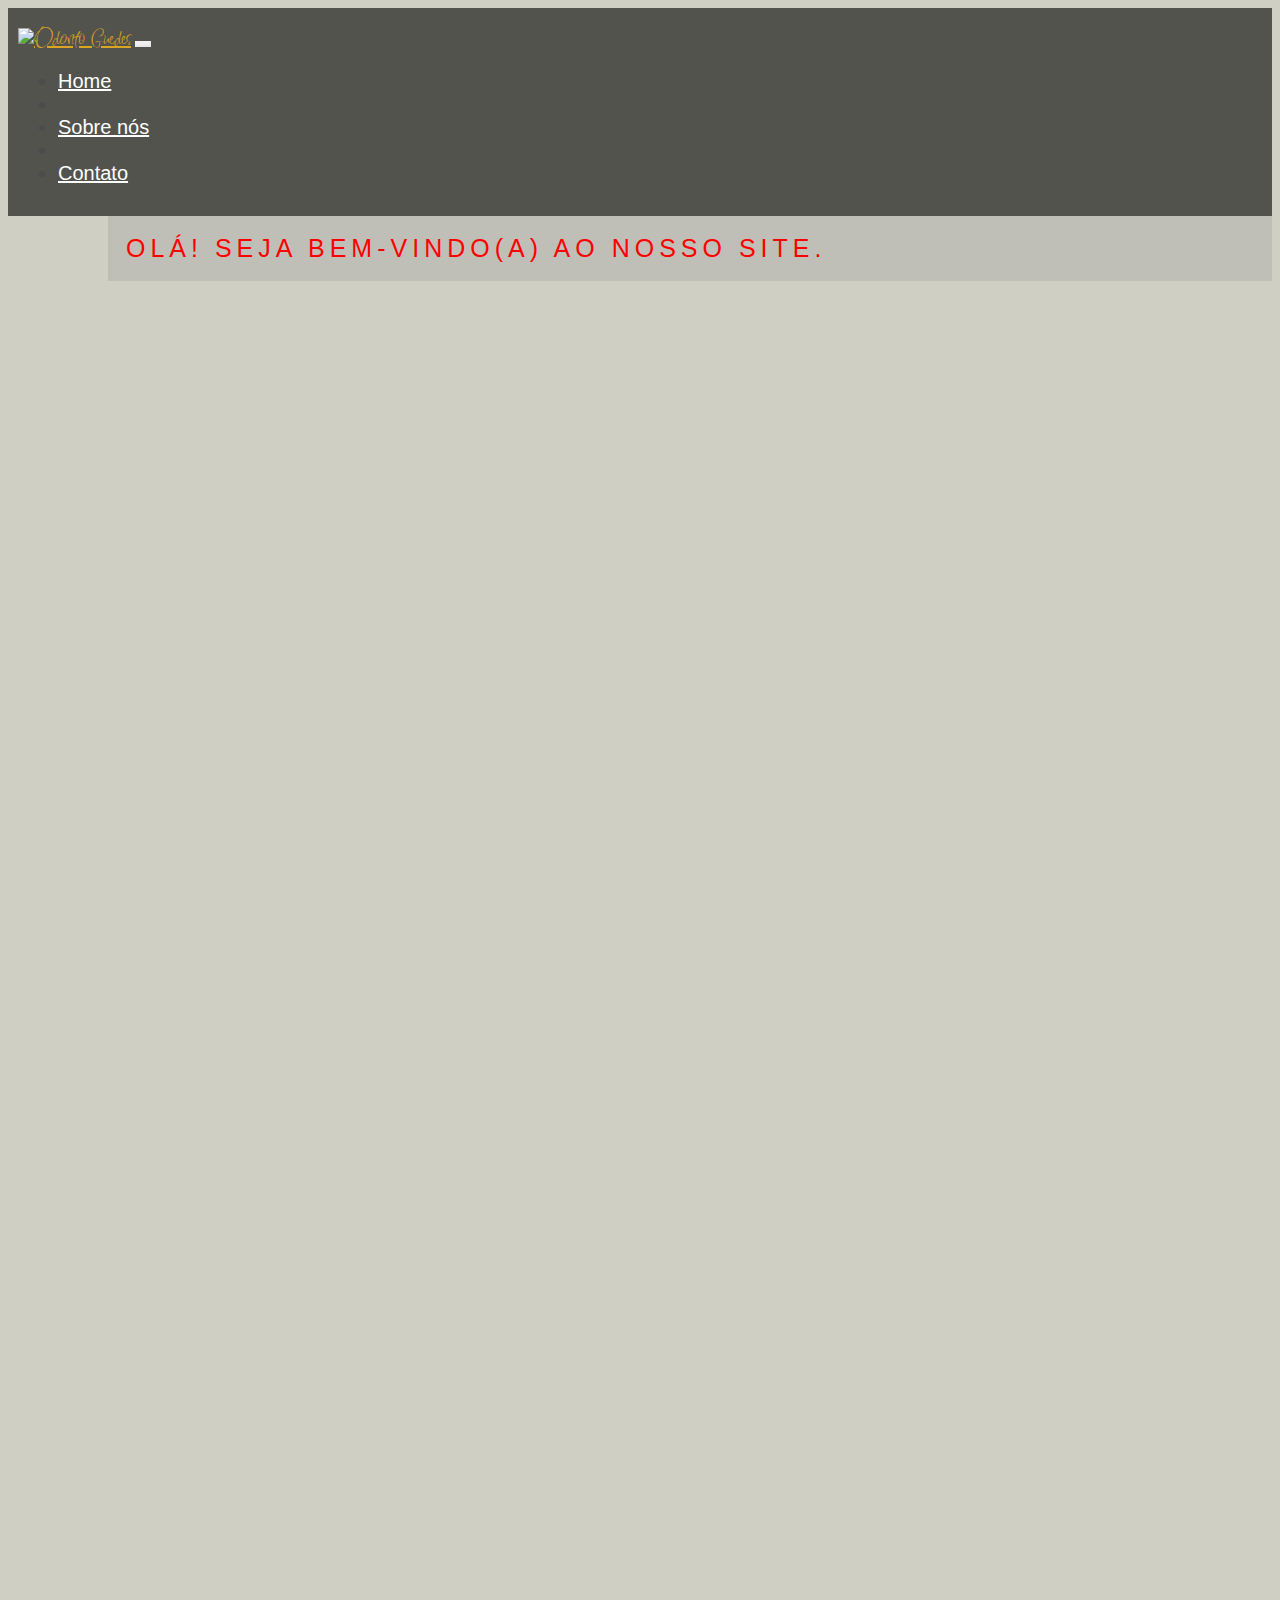
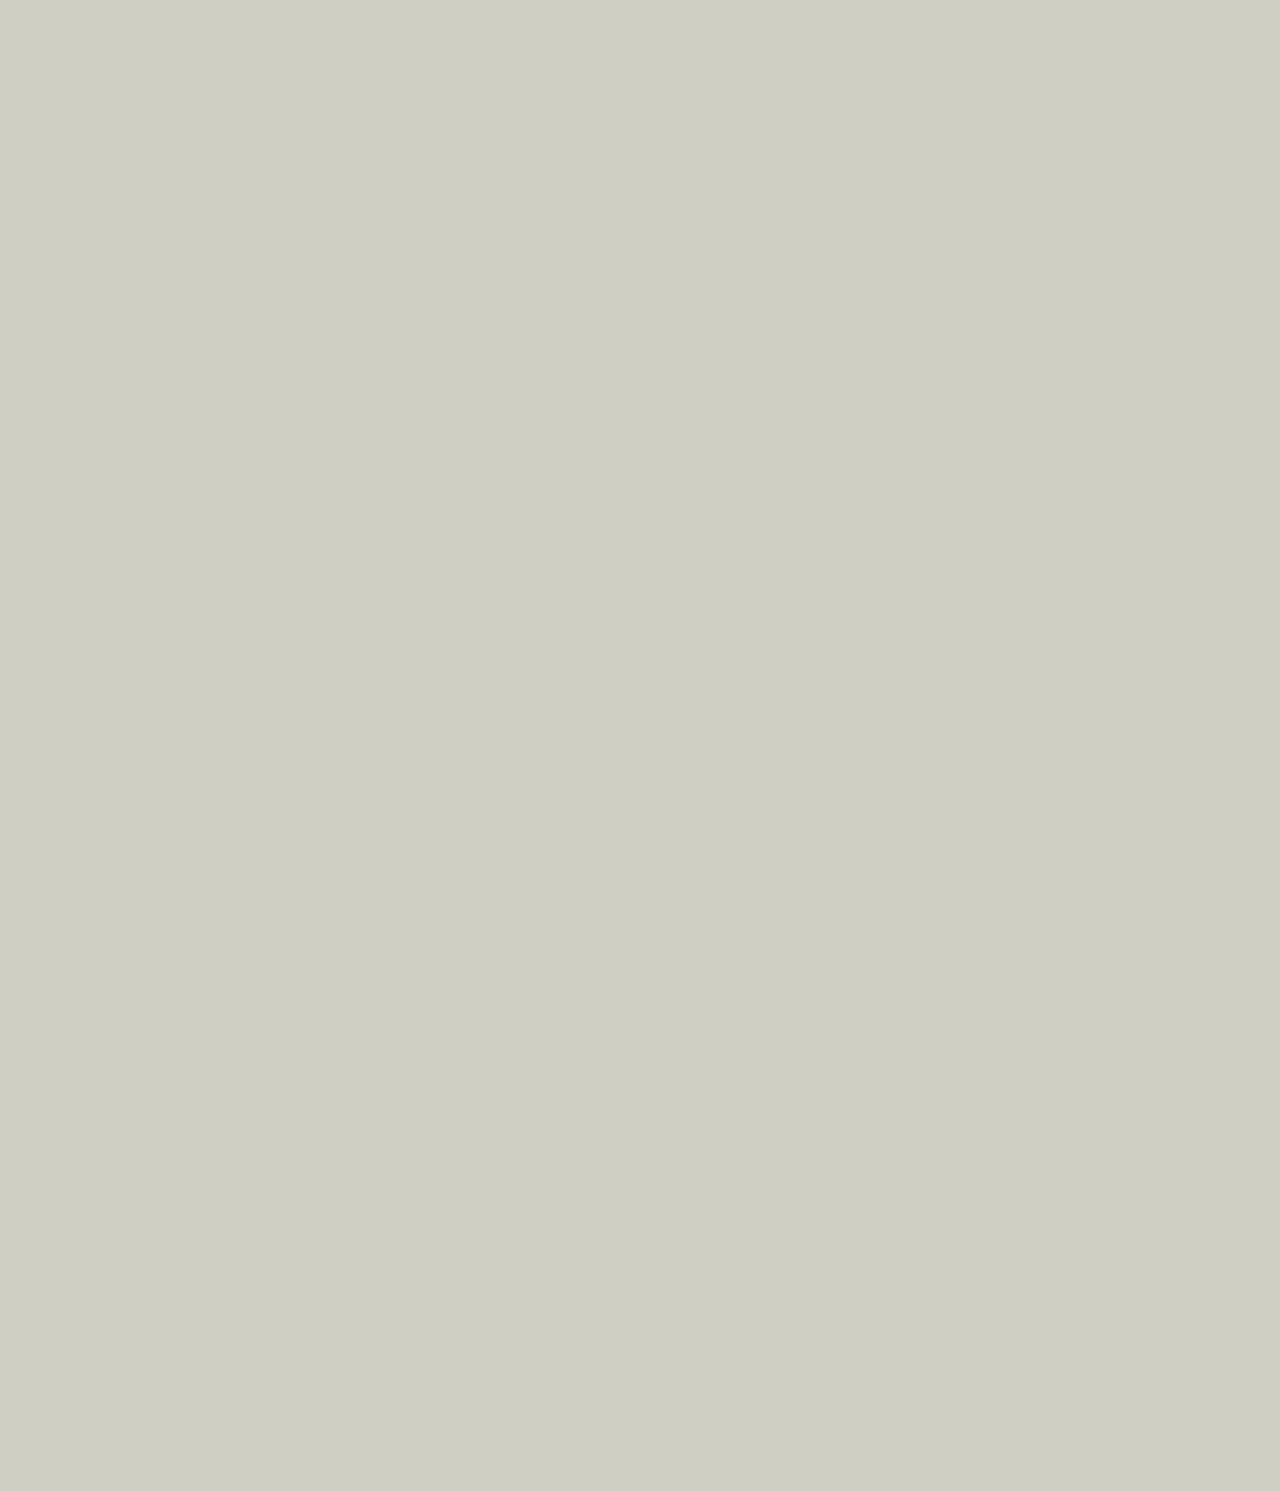
==== index.html @ 2e3755fc "Primeiro Prototipo" ====
<!DOCTYPE html>
<html lang="pt-br">
  <head>
    <!-- Meta tags Obrigatórias -->
    <meta charset="utf-8">
    <meta name="viewport" content="width=device-width, initial-scale=1, shrink-to-fit=no">

    <!-- Bootstrap CSS -->
    <link rel="stylesheet" href="https://stackpath.bootstrapcdn.com/bootstrap/4.1.3/css/bootstrap.min.css" integrity="sha384-MCw98/SFnGE8fJT3GXwEOngsV7Zt27NXFoaoApmYm81iuXoPkFOJwJ8ERdknLPMO" crossorigin="anonymous">

    <!-- Font Awesome -->
    <link rel="stylesheet" href="https://use.fontawesome.com/releases/v5.3.1/css/all.css" integrity="sha384-mzrmE5qonljUremFsqc01SB46JvROS7bZs3IO2EmfFsd15uHvIt+Y8vEf7N7fWAU" crossorigin="anonymous">

    <!-- CSS -->
    <link rel="stylesheet" type="text/css" href="style.css">

    <!-- FONTES DAS LETRAS -->
    <link rel="preconnect" href="https://fonts.googleapis.com">
    <link rel="preconnect" href="https://fonts.gstatic.com" crossorigin>
    <link href="https://fonts.googleapis.com/css2?family=Inspiration&display=swap" rel="stylesheet">

    <title>Odonto Guedes</title>

  </head>
  <body>
    <header><!-- CABEÇALHO -->
      <nav class="navbar navbar-expand-md navbar-light fixed-top navbar-transparente">
        <div class="container" >
          <a href="index.html" class="navbar-brand"id="logo"><img src="imagens/spotify.svg" width="142">Odonto Guedes</a>

          <button class="navbar-toggler" data-toggle="collapse" data-target="#nav-principal">
            <i class="fas fa-bars text-white"></i>
          </button>
          <div class="collapse navbar-collapse" id="nav-principal">
            <ul class="navbar-nav ml-auto">
              <li class="nav-item">
                <a href="index.html" class="nav-link">Home</a>
              </li>
              <li class="nav-item divisor"></li>
              <li class="nav-item">
                <a href="sobre.html" class="nav-link">Sobre nós</a>
              </li>
              <li class="nav-item divisor"></li>
              <li class="nav-item">
                <a href="contato.html" class="nav-link">Contato</a>
              </li>
            </ul>
          </div>
        </div>
      </nav>
    </header>

    <section id="home" class="d-flex"><!-- Capa -->
      <div id="ajuste" class="container-fluid align-self-center">
        <div class="row ">
          <div class="col-md-12 conteudo-titulo">
            Olá! Seja bem-vindo(a) ao nosso Site.
          </div>
        </div>
      </div>
    </section>

    <section class="caixa" id="conteudo"> <!-- CONTEÚDO PRINCIPAL-->
      <div class="container">
        <div class="row " >
          <div class="col-md-12">
            <h1>Odonto Guedes</h1>
            <p>Olá, tomara que esteja bem, seja bem-vindo(a) ao nosso site, tomara que aqui consiga acha o que procura.</p>
            <p>Nosso consultorio foi criado para pode trazer o melhor sorriso para você, a sua felicidade é a nossa felicidade, quanto mais lindo o seu sorriso fica, mas felizes ficamos...</p>
            <a href="sobre.html" class="btn btn-dark">Leia mais...</a>
          </div>
      </div>
      </div>
    </section>

    <section class="caixa" id="albuns"> <!-- SOBRE NÓS-->
      <div class="container carousel-home">
        <div class="row">
          <h1>Aqui você pode ver algumas fotos dos nossos consultórios:</h1>
          <div class="col-md-6">
            <h2>Clínica Odontologia Guedes</h2>
            <div class="row">
              <div class="col-md-10">
                <div id="carousel-bras" class="carousel slide" data-ride="carousel"><!--Carousel -->
                  <ol class="carousel-indicators"><!-- Indicadores -->
                    <li class="active" data-target="#carousel-indicadores" data-slide-to="0"></li>
                    <li data-target="#carousel-indicadores" data-slide-to="1"></li>
                    <li data-target="#carousel-indicadores" data-slide-to="2"></li>
                  </ol>
                  <div class="carousel-inner"><!--Inner -->
                    <div class="carousel-item active">
                      <img src="img/imagem1.png" class="img-fluid">
                    </div>
                    <div class="carousel-item">
                      <img src="img/imagem1.png" class="img-fluid">
                    </div>
                    <div class="carousel-item">
                      <img src="img/imagem1.png" class="img-fluid">
                    </div>
                  </div><!--/Inner -->
                  <a href="#carousel-bras" class="carousel-control-prev" data-slide="prev"><!-- Controles -->
                    <span class="carousel-control-prev-icon"></span>
                  </a>
                  <a href="#carousel-bras" class="carousel-control-next" data-slide="next">
                    <span class="carousel-control-next-icon"></span>
                  </a>
                </div><!--/Carousel -->
              </div>
            </div>
            
            <p>Esse daqui é o nosso consulório do Brás.</p>
            <a href="consultorio-bras.html" class="btn btn-dark">Ver mais</a>
          </div>
          <div class="col-md-6 ">
            <h2>Clínica Odontologia Guedes</h2>
            <div class="row">
              <div class="col-md-10">
                <div id="carousel-sao-miguel" class="carousel slide" data-ride="carousel"><!--Carousel -->
            <ol class="carousel-indicators"><!-- Indicadores -->
              <li class="active" data-target="#carousel-indicadores" data-slide-to="0"></li>
              <li data-target="#carousel-indicadores" data-slide-to="1"></li>
              <li data-target="#carousel-indicadores" data-slide-to="2"></li>
            </ol>
            <div class="carousel-inner"><!--Inner -->
              <div class="carousel-item active">
                <img src="img/imagem1.png" class="img-fluid">
              </div>
              <div class="carousel-item">
                <img src="img/imagem1.png" class="img-fluid">
              </div>
              <div class="carousel-item">
                <img src="img/imagem1.png" class="img-fluid">
              </div>
            </div><!--/Inner -->
            <a href="#carousel-sao-miguel" class="carousel-control-prev" data-slide="prev"><!-- Controles -->
              <span class="carousel-control-prev-icon"></span>
            </a>
            <a href="#carousel-sao-miguel" class="carousel-control-next" data-slide="next">
              <span class="carousel-control-next-icon"></span>
            </a>
          </div><!--/Carousel -->
              </div>
            </div>
            
            <p>Esse daqui é o nosso consulório de São Miguel Paulista.</p>
            <a href="consultorio-sao-miguel.html" class="btn btn-dark">Ver mais</a>
          </div>
        </div>
      </div>
    </section>

    <section class="caixa" id="especialidades"> <!-- ESPECIALIDADES -->
      <div class="container">
        <div class="row">
          <div class="col-md-12">
            <h1>Com o que trabalhamos</h1>
          </div>
          <div class="col-md-6">

            <h3>Possuimos especialidades:</h3>
            <ul>
              <li>Aparelho</li>
              <li>Faceta</li>
              <li>Clínico Geral</li>
              <li>Implater</li>
            </ul>
          </div>
          <div class="col-md-6">
            <h3>Planos que atendemos:</h3>
            <p>Iterondonto</p>

            <h3>Acitamos:</h3>
            <p><i class="fas fa-money-bill mr-3"></i>Dinherio</p>
            <p><i class="fas fa-credit-card mr-3"></i>Cartão de Débito</p>
            <p><i class="fas fa-credit-card mr-3"></i>Cartão de Crédito, com parcelas de 12x sem juros</p>
            <p><i class="fas fa-wallet mr-3"></i>PIX</p>
          </div>
        </div>
      </div>
    </section>

    <footer>
      <div class="container">
        <div class="row ">
          <div class="col-sm-6">
            Todos os direitos reservados &copy; Copyright 2022 Odonto Guedes;
          </div>
          <div class="col-sm-6 text-sm-right">
            <a href="https://www.instagram.com/clinicaodontoguedes/" class="btn btn-outline-light"><i class="fab fa-instagram"></i></a>
          </div>
        </div>
      </div>
    </footer>


    <!-- JavaScript (Opcional) -->
    <!-- jQuery primeiro, depois Popper.js, depois Bootstrap JS -->
    <script src="https://code.jquery.com/jquery-3.3.1.slim.min.js" integrity="sha384-q8i/X+965DzO0rT7abK41JStQIAqVgRVzpbzo5smXKp4YfRvH+8abtTE1Pi6jizo" crossorigin="anonymous"></script>
    <script src="https://cdnjs.cloudflare.com/ajax/libs/popper.js/1.14.3/umd/popper.min.js" integrity="sha384-ZMP7rVo3mIykV+2+9J3UJ46jBk0WLaUAdn689aCwoqbBJiSnjAK/l8WvCWPIPm49" crossorigin="anonymous"></script>
    <script src="https://stackpath.bootstrapcdn.com/bootstrap/4.1.3/js/bootstrap.min.js" integrity="sha384-ChfqqxuZUCnJSK3+MXmPNIyE6ZbWh2IMqE241rYiqJxyMiZ6OW/JmZQ5stwEULTy" crossorigin="anonymous"></script>

    
  </body>
</html>
---- style.css ----
html, body, #home{
	height: 100%;
	overflow-x: hidden; /*Barra de rolagem*/
}
body{
	background:#cfcfc4;
	background-attachment: fixed; 
	font-family: Arial,Helvetica,sans-setif;
}
#home{
	background: url(img/imagem1.png) ;
	background-attachment: fixed;
}

#logo{
	font-family: 'Inspiration', cursive;
	color: #daa520;
	font-size: 1.5em;

}



/*FORMATAÇÃO BARRA DE NAVEGAÇÃO*/

nav.navbar-transparente, footer{
	background: rgba(0,0,0,0.6);
	padding: 15px 10px;
}

.navbar-light .navbar-nav .nav-link{
	color: white;
}
.navbar-light .navbar-nav .nav-link:hover{
	color: #9bf0e1;
	background:rgba(128,128,128,0.6);
}


.navbar-light .navbar-toggler{
	color: rgba(255,255,255,0.5);
	border-color: rgba(255,255,255,0.1);
}
.conteudo-titulo{
	background: rgba(168,168,168,0.4);
	top: 45%;
	color: #fff;
	padding: 18px;
	font-size: 25px;
	letter-spacing: 5px;
	text-transform: uppercase;
	color: rgba(255,0,0,1);
	border-color: rgba(255,255,255,0.5);
}

#ajuste{
	margin-left: 100px;
}

/* FORMATAÇÃO GERAL */

.caixa .container{
	background: #d5d5d5;
}

#destaque-doutora{
 	width: 80%;
 	height: 350px;
 	background-color: rgba(255,255,255,0.3);
 	-webkit-border-radius: 10px;
 	-moz-border-radius:10px;
 	border-radius: 10px;
 	margin: 0 auto;
 	margin-top: 100px;
 	text-align: center;
 }

#destaque-doutora img{
 	width: 200px;
 	height: 200px;
 	margin-top: -90px;
 	margin-bottom: 30px;
 }

#consultorios-sobre a{
 	margin-top: 10px;
 	margin-bottom: 20px;
 }

#contato-bras a{
	margin-right: 10px;
}

#contato-bras iframe{
	padding-bottom: 20px;
}

#contato-sao-miguel a{
	margin-right: 10px;
}

#contato-sao-miguel iframe{
	padding-bottom: 20px;
}

#home-bras{
	padding-top: 5%;

}

#home-bras a{
	margin-right: 10px;
}

#home-sao-miguel{
	padding-top: 5%;
}

#home-sao-miguel a{
	margin-right: 10px;
}

.ajuste-caixas{
	padding: 20px;
}
/*FORMATAÇÃO DE LETRAS E PARAGRÁFOS*/

#conteudo h1{
	font-family: 'Inspiration', cursive;
	color: #daa520;
	font-size: 6em;
	letter-spacing: ;
}

#conteudo p{
	font-size: 1.25em;
}

#albuns h1{
	color: #daa520;
	font-size: 4em;
	letter-spacing: -0.05;
}

#albuns h2{

	font-size: 2em;
	letter-spacing: ;
}

#albuns p{
	font-size: 1.25em;
}

#albuns .imagem{
	width: 70%;
	height: 70%;
}

#especialidades h1{
	color: #daa520;
	font-size: 4em;
	letter-spacing: -0.05;
}

#especialidades h3{
	font-size: 2em;
	color: #000;
}

#especialidades p, li{
	color: #4d4b4d;
	font-size: 1.25em;
}

#sobre-clinica h1{
	font-family: 'Inspiration', cursive;
	color: #daa520;
	font-size: 6em;
	text-align: center;
}

#sobre-clinica p{
	font-size: 1.25em;
	margin: 0 2em;
}

#consultorios-sobre h1{
	font-family: 'Inspiration', cursive;
	color: #daa520;
	font-size: 6em;
	text-align: center;
	margin-top: 0.5em;
}

#consultorios-sobre p{
	font-size: 1.25em;
}

#consultorios-sobre h2{
	font-size: 2em;
	text-align: center;
	color: red;
}

#consultorios-sobre h2 p{
	text-align: center;
}

#contato-bras h1{
	color: #daa520;
	font-size: 4em;
	letter-spacing: -0.05;
	border-bottom: 1px solid gray;
	padding: 20px 0 5px 0;
}

#contato-bras h2{
	font-size: 2em;
	letter-spacing: -0.05
	color: #000;
	text-transform: uppercase;
}

#contato-bras p{
	font-size: 1em;
}

#contato-bras .ajuste-contato h2{
	font-size: 1.5em;
}

#contato-sao-miguel .ajuste-contato h2{
	font-size: 1.5em;
}

#contato-sao-miguel h1{
	color: #daa520;
	font-size: 4em;
	letter-spacing: -0.05;
	border-bottom: 1px solid gray;
	padding: 20px 0 5px 0;
}

#contato-sao-miguel h2{
	font-size: 2em;
	letter-spacing: -0.05
	color: #000;
	text-transform: uppercase;
}

#contato-sao-miguel p{
	font-size: 1em;
}

#home-bras h1{
	font-family: 'Inspiration', cursive;
	color: #daa520;
	font-size: 6em;
	text-align: center;
	margin-top: 0.5em;
}

#home-bras p{
	font-size: 1.25em;
}

#home-bras h2{
	font-size: 2em;
	color: #000;
}

#home-bras .ajuste-iframe-bras p{
	font-size: 0.8em;
}

#home-sao-miguel h1{
	font-family: 'Inspiration', cursive;
	color: #daa520;
	font-size: 6em;
	text-align: center;
	margin-top: 0.5em;
}

#home-sao-miguel p{
	font-size: 1.25em;
}

#home-sao-miguel h2{
	font-size: 2em;
	color: #000;
}

#home-sao-miguel .ajuste-iframe-bras p{
	font-size: 0.8em;
}

/* FORMATAÇÃO RODAPÉ */

footer{
	color: white;
}
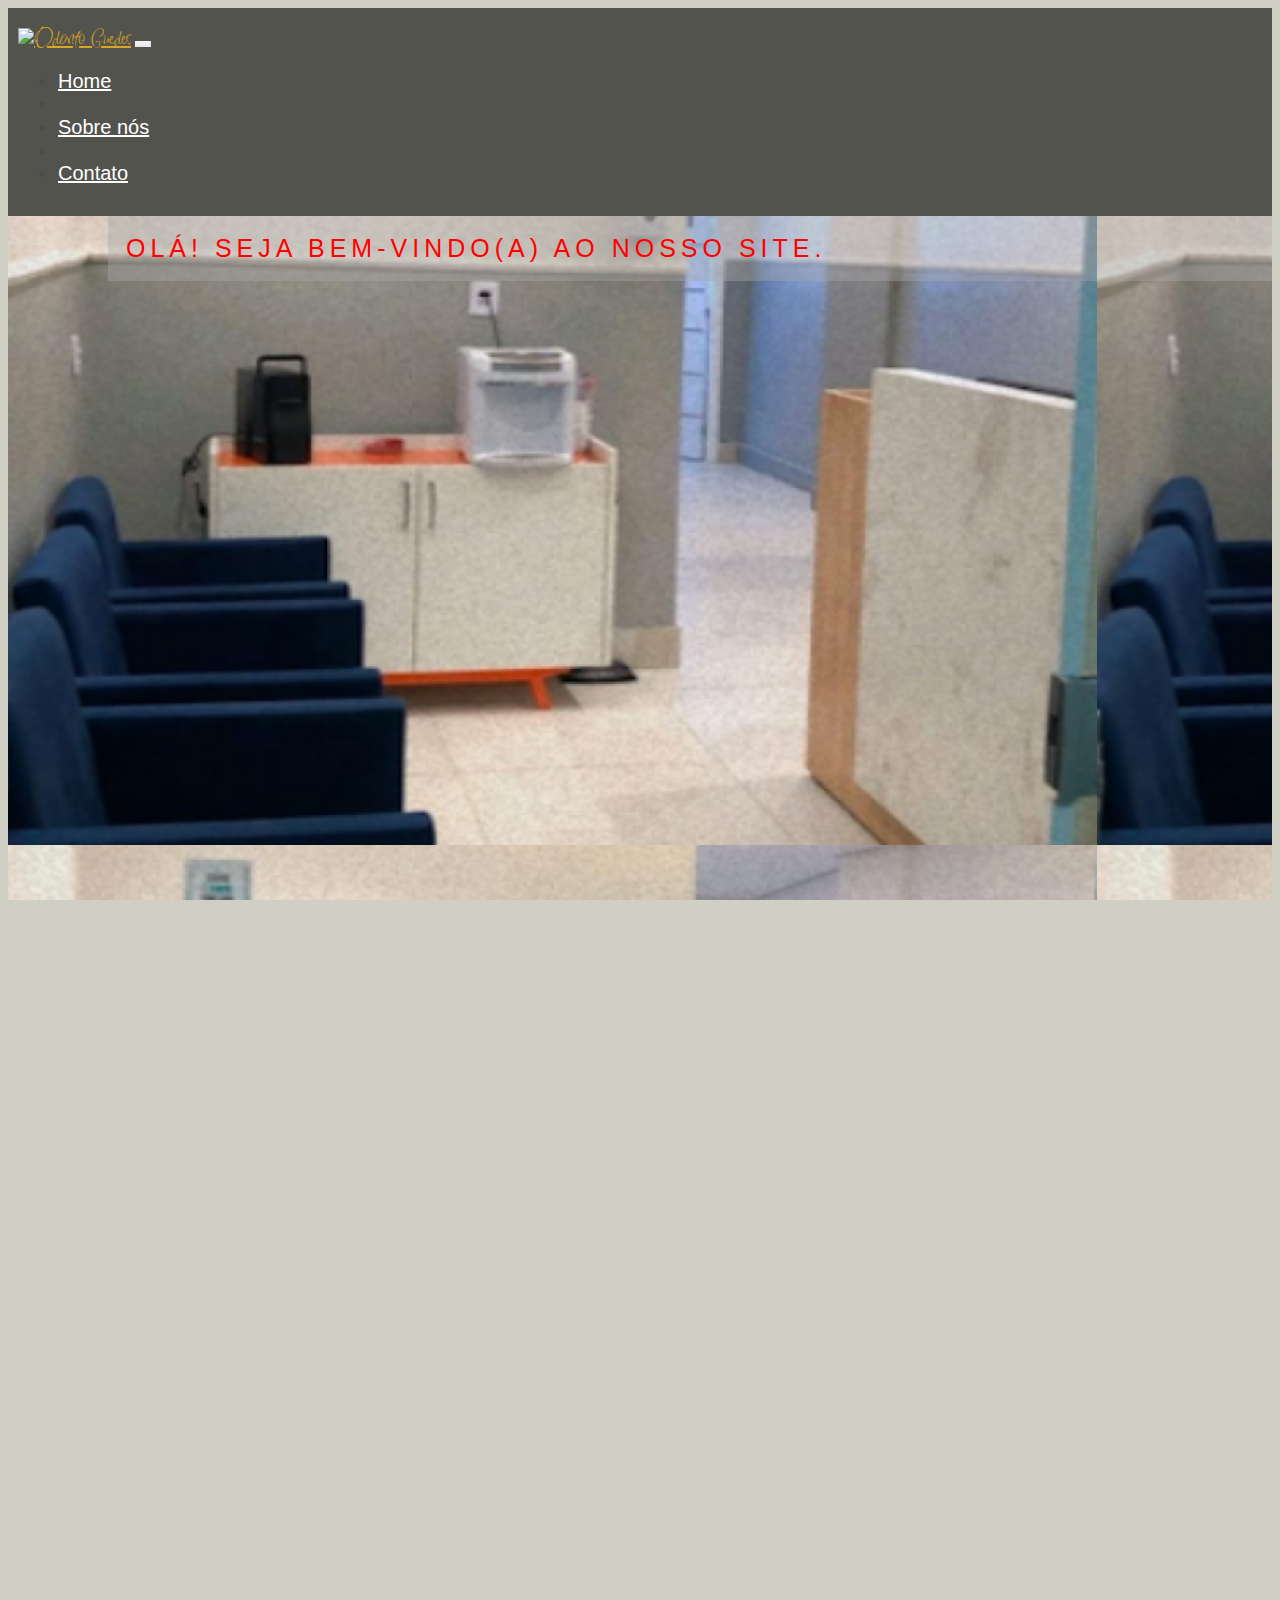
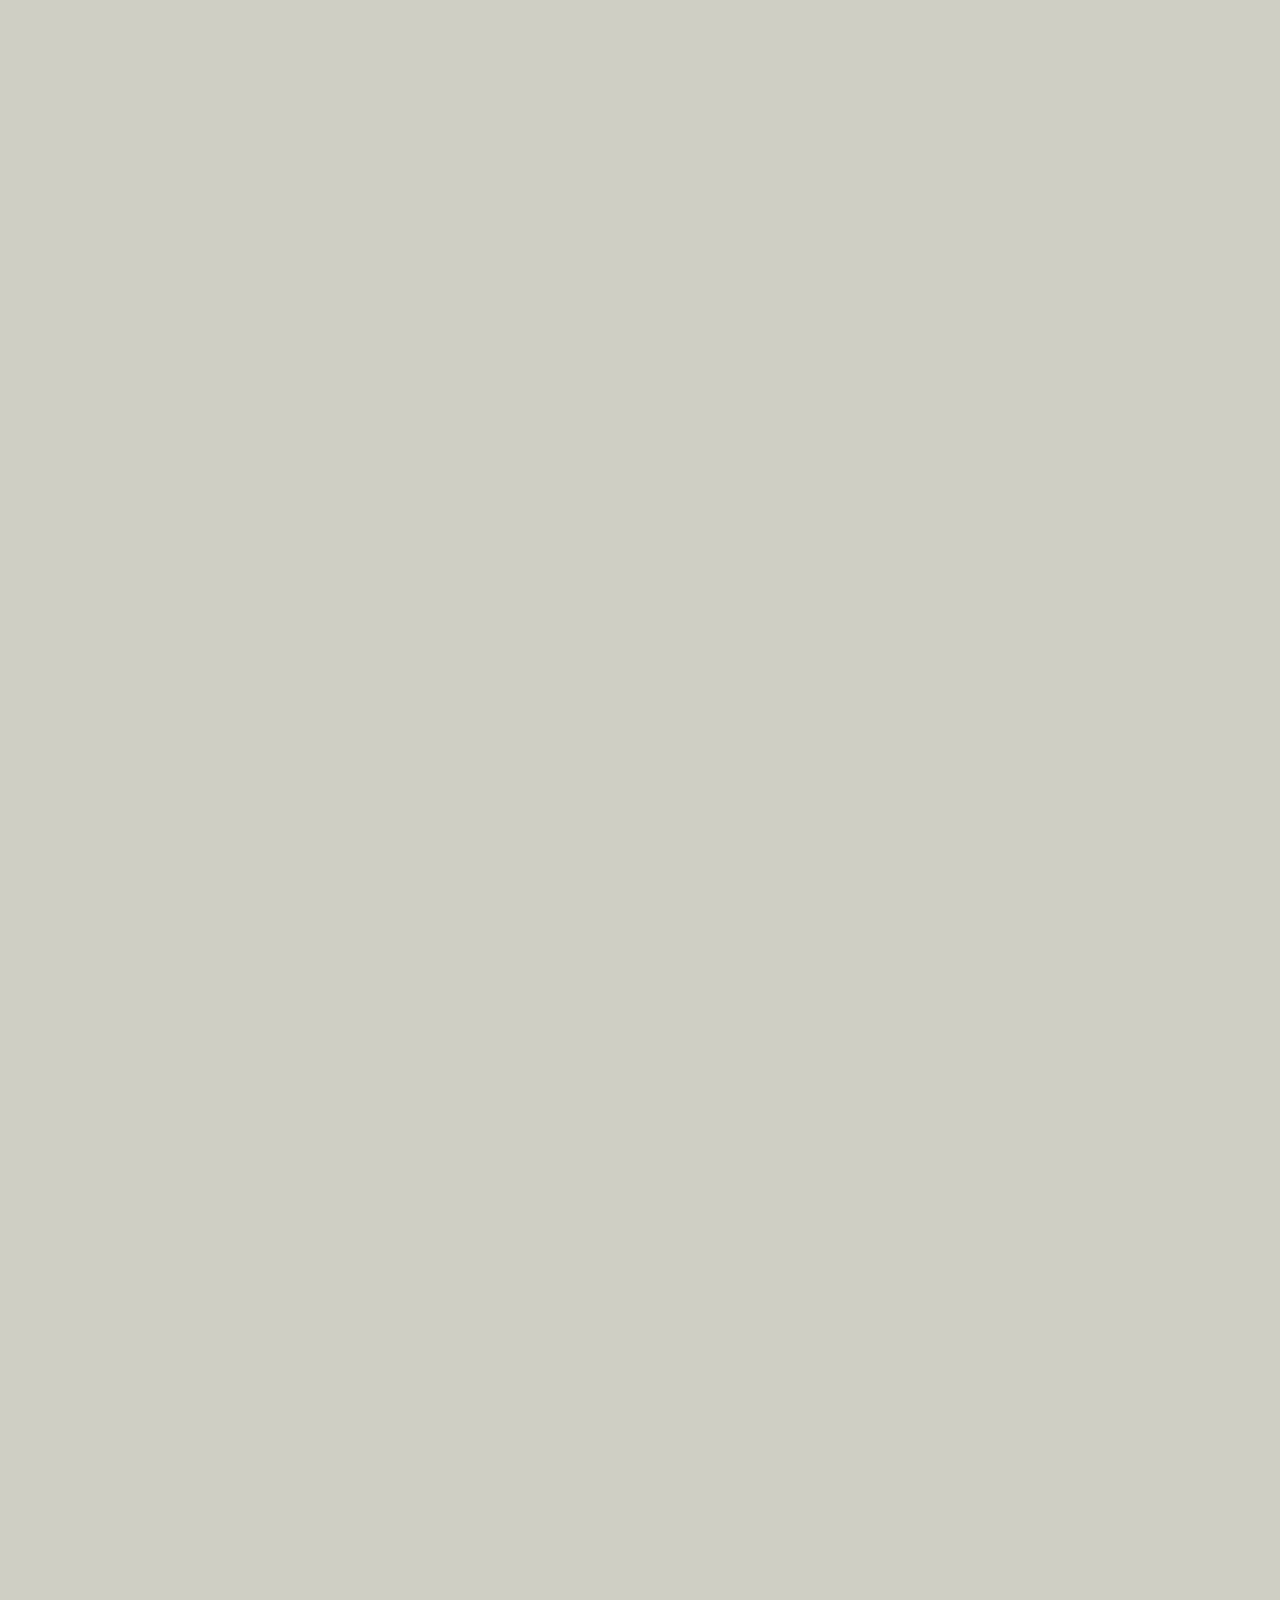
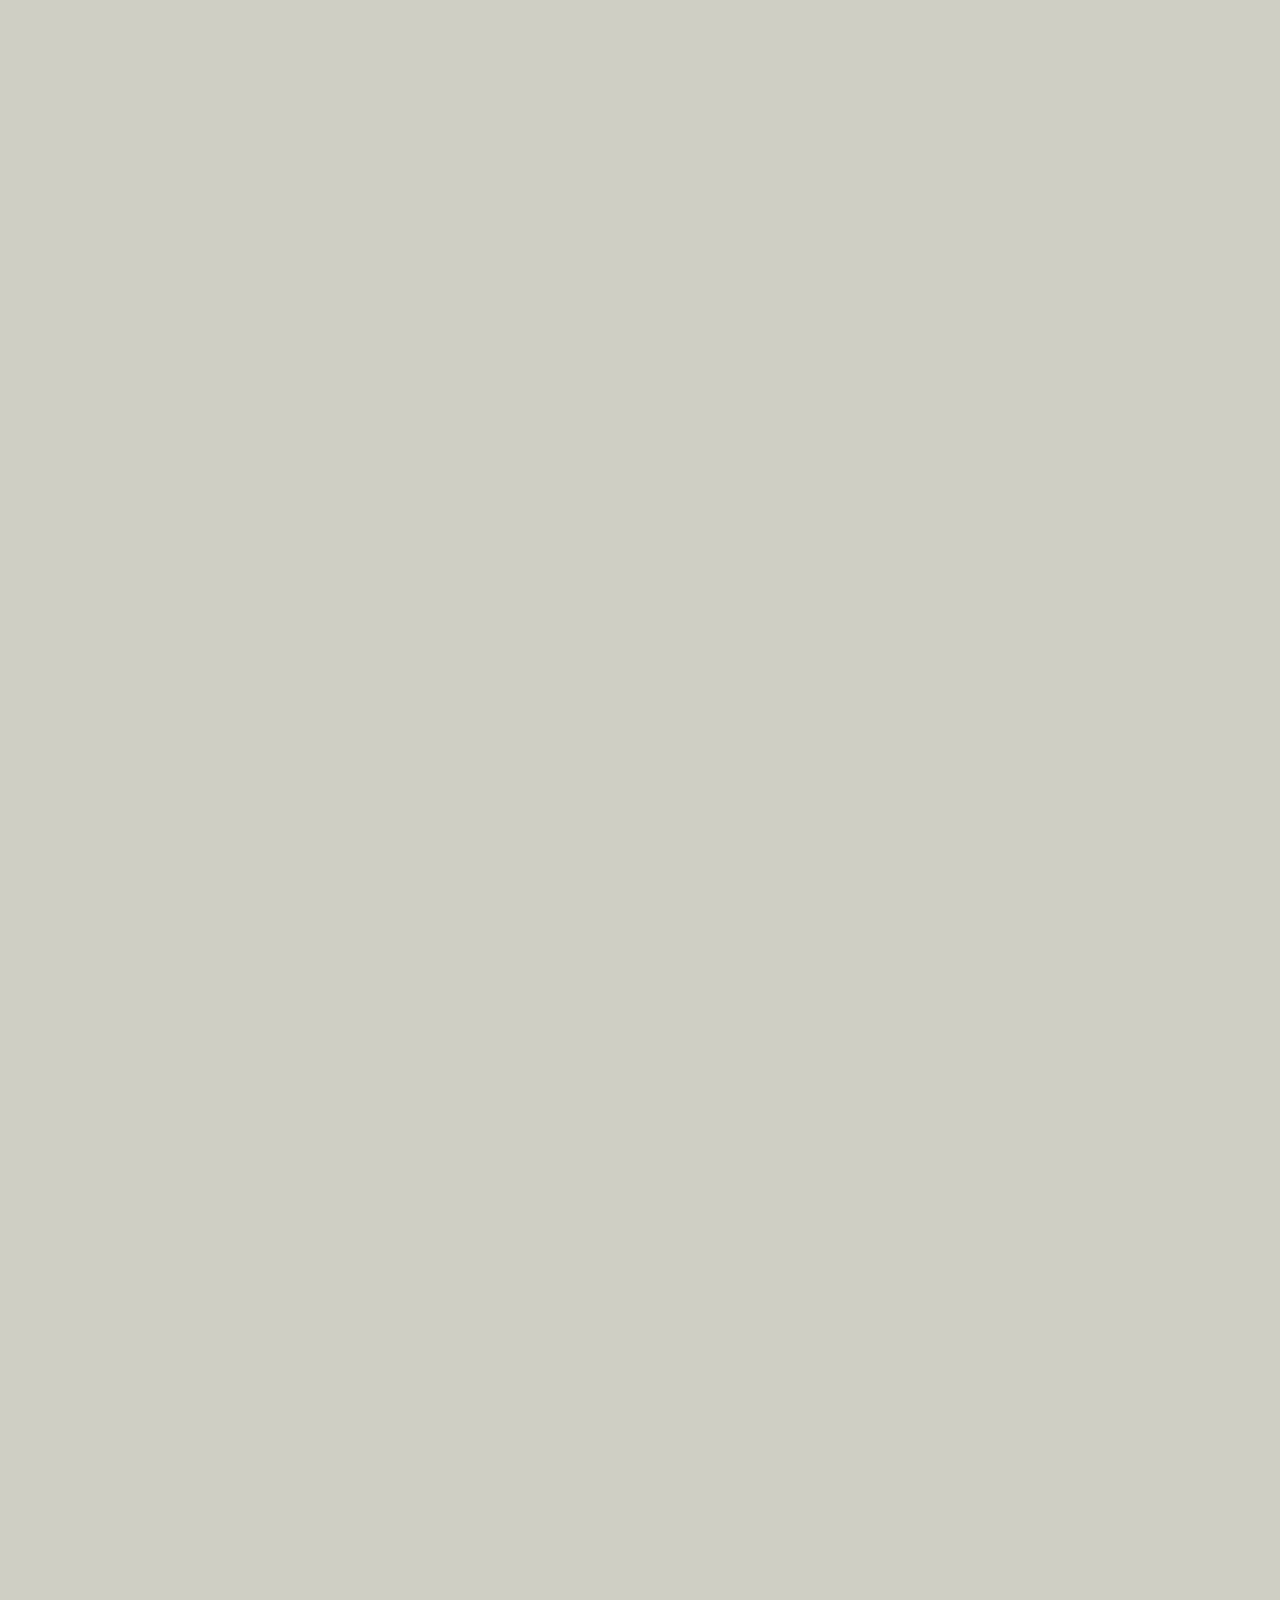
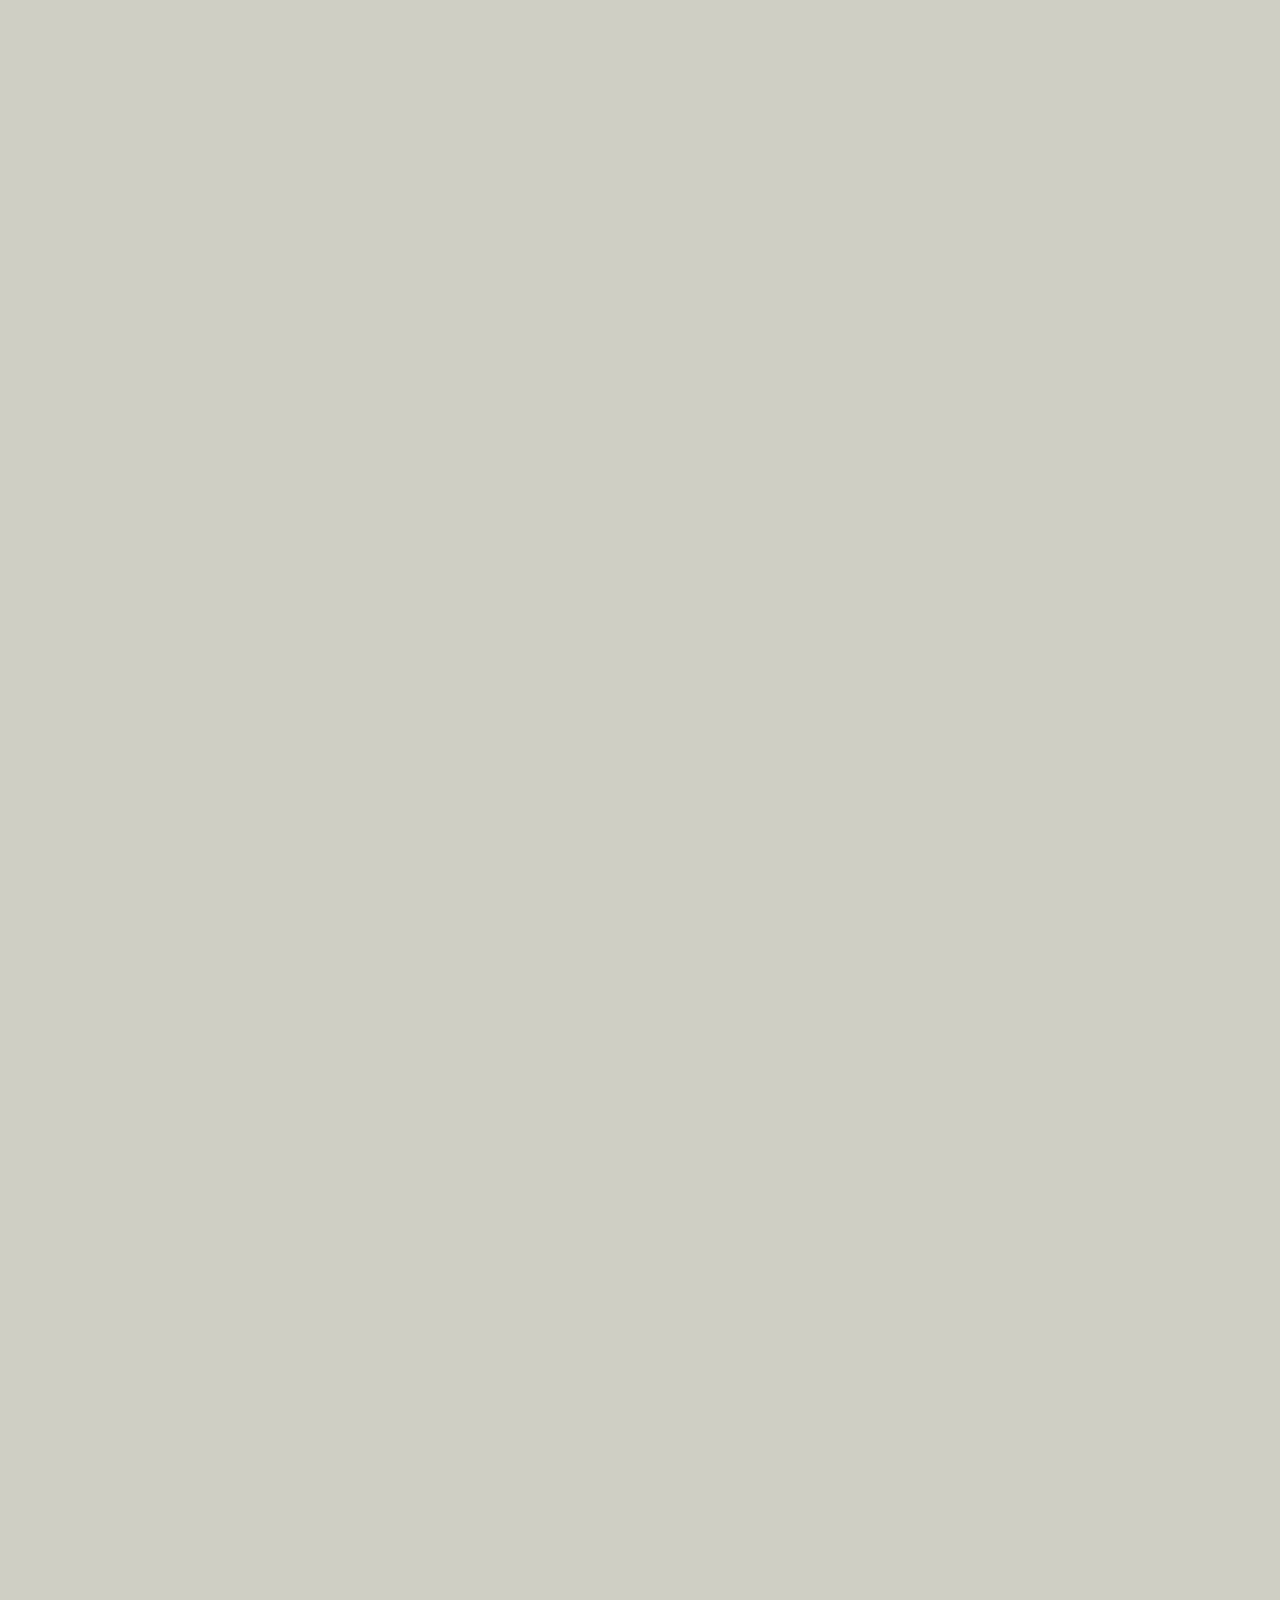
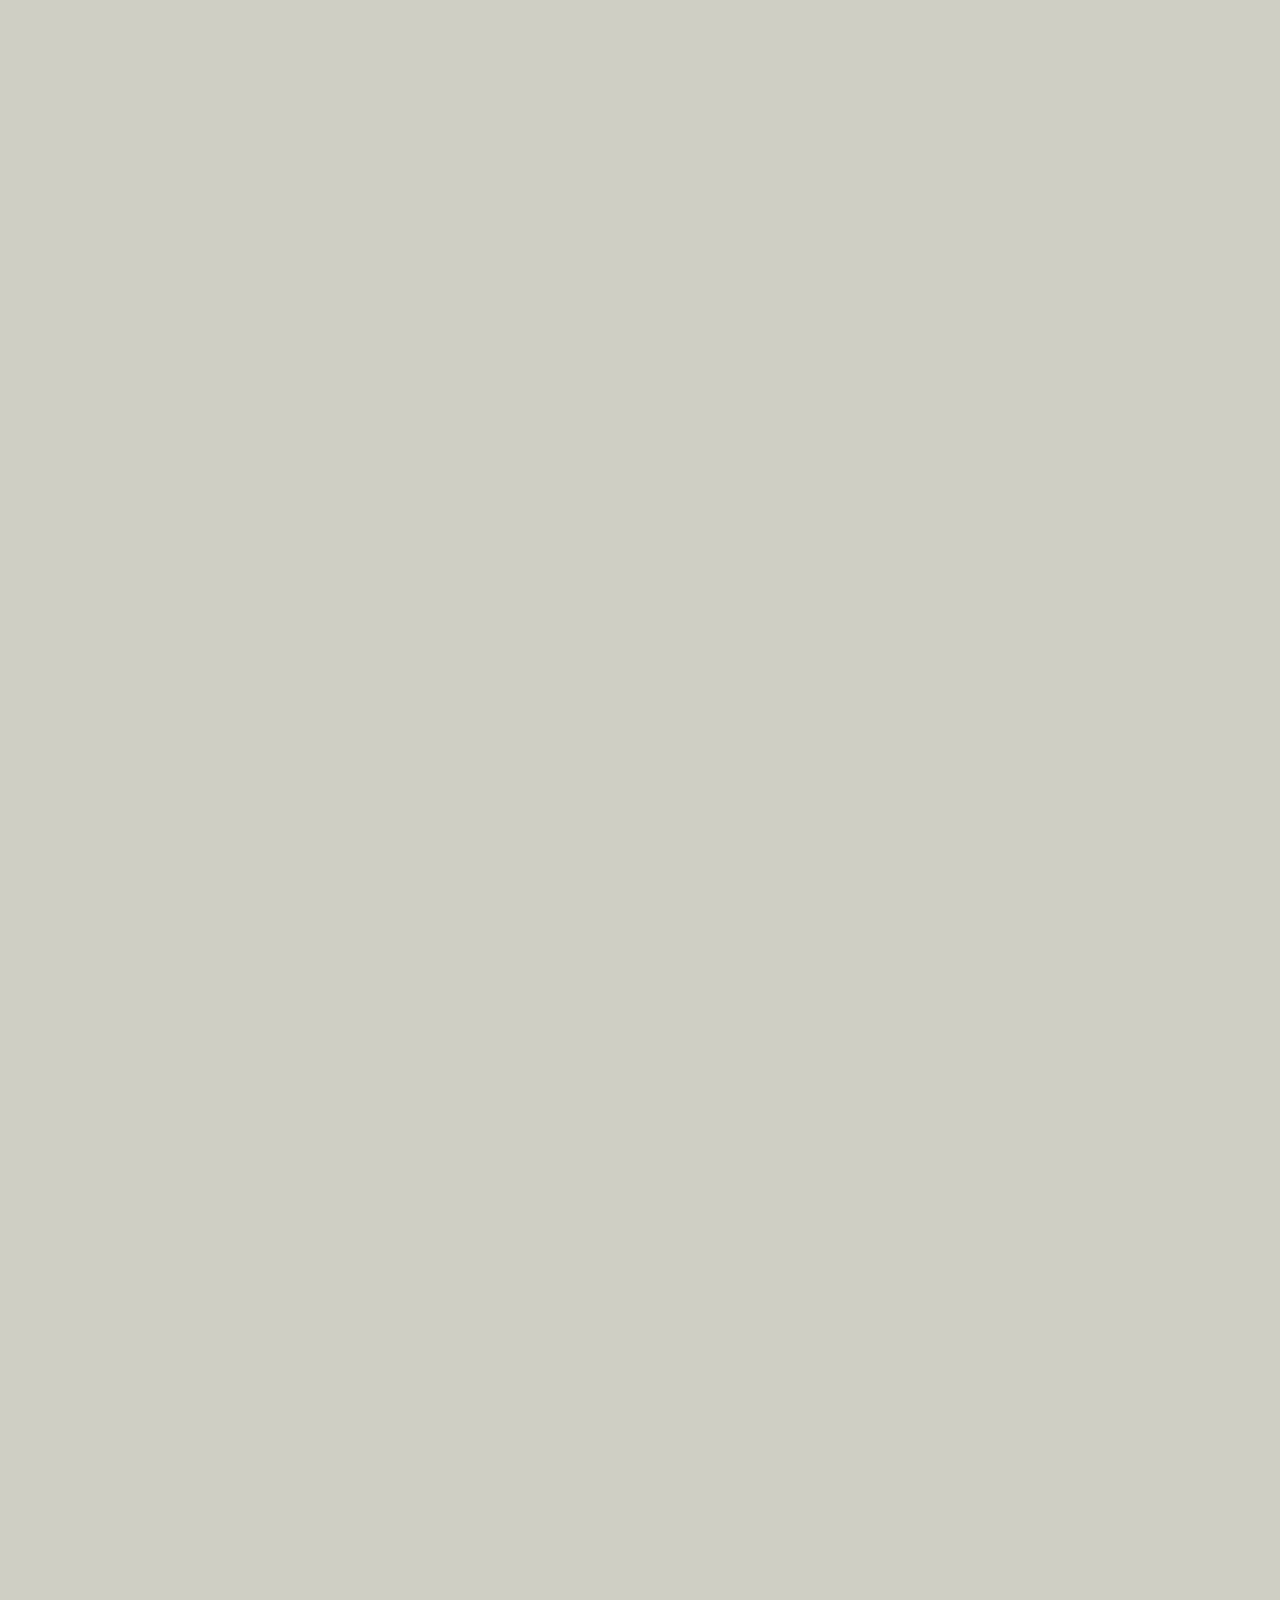
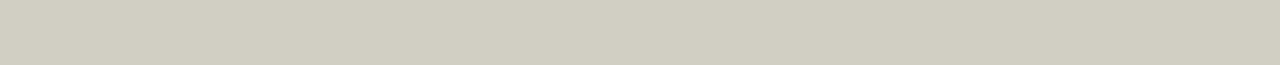
==== commit 9ab087f2: "Alteração do endereço das fotos" ====
--- a/index.html
+++ b/index.html
@@ -89,13 +89,13 @@
                   </ol>
                   <div class="carousel-inner"><!--Inner -->
                     <div class="carousel-item active">
-                      <img src="img/imagem1.png" class="img-fluid">
+                      <img src="img/Imagem1.png" class="img-fluid">
                     </div>
                     <div class="carousel-item">
-                      <img src="img/imagem1.png" class="img-fluid">
+                      <img src="img/Imagem1.png" class="img-fluid">
                     </div>
                     <div class="carousel-item">
-                      <img src="img/imagem1.png" class="img-fluid">
+                      <img src="img/Imagem1.png" class="img-fluid">
                     </div>
                   </div><!--/Inner -->
                   <a href="#carousel-bras" class="carousel-control-prev" data-slide="prev"><!-- Controles -->
@@ -123,13 +123,13 @@
             </ol>
             <div class="carousel-inner"><!--Inner -->
               <div class="carousel-item active">
-                <img src="img/imagem1.png" class="img-fluid">
+                <img src="img/Imagem1.png" class="img-fluid">
               </div>
               <div class="carousel-item">
-                <img src="img/imagem1.png" class="img-fluid">
+                <img src="img/Imagem1.png" class="img-fluid">
               </div>
               <div class="carousel-item">
-                <img src="img/imagem1.png" class="img-fluid">
+                <img src="img/Imagem1.png" class="img-fluid">
               </div>
             </div><!--/Inner -->
             <a href="#carousel-sao-miguel" class="carousel-control-prev" data-slide="prev"><!-- Controles -->
@@ -201,4 +201,4 @@
 
     
   </body>
-</html>+</html>
--- a/style.css
+++ b/style.css
@@ -8,7 +8,7 @@
 	font-family: Arial,Helvetica,sans-setif;
 }
 #home{
-	background: url(img/imagem1.png) ;
+	background: url(img/Imagem1.png);
 	background-attachment: fixed;
 }
 
